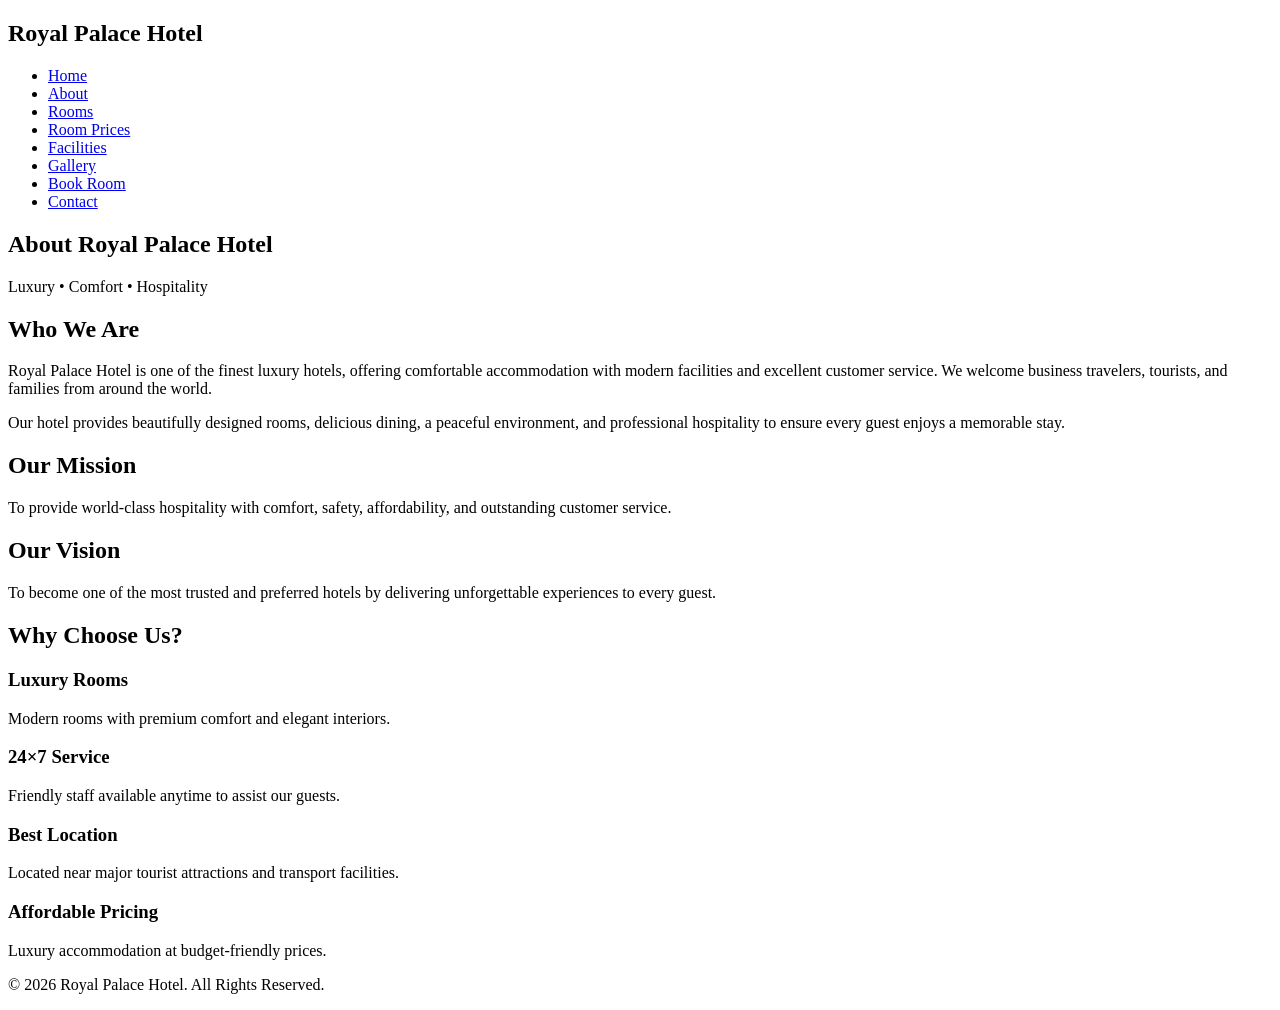
==== Hotel website/about.html @ 419771e3 "Add files via upload" ====
<!DOCTYPE html>
<html lang="en">
<head>
    <meta charset="UTF-8">
    <meta name="viewport" content="width=device-width, initial-scale=1.0">
    <meta name="description" content="Learn more about Royal Palace Hotel, our mission and vision.">
    <meta name="keywords" content="About Hotel, Luxury Hotel, Hospitality">
    <title>Royal Palace Hotel | About</title>

    <link rel="stylesheet" href="css/style.css">
</head>
<body>

<header>
    <nav class="navbar">
        <h2 class="logo">Royal Palace Hotel</h2>

        <ul class="nav-links">
            <li><a href="index.html">Home</a></li>
            <li><a href="about.html" class="active">About</a></li>
            <li><a href="rooms.html">Rooms</a></li>
            <li><a href="roomprices.html">Room Prices</a></li>
            <li><a href="facilities.html">Facilities</a></li>
            <li><a href="gallery.html">Gallery</a></li>
            <li><a href="roombooking.html">Book Room</a></li>
            <li><a href="contact.html">Contact</a></li>
        </ul>
    </nav>
</header>

<section class="page-banner">
    <h1>About Royal Palace Hotel</h1>
    <p>Luxury • Comfort • Hospitality</p>
</section>

<section class="about">
    <h2>Who We Are</h2>

    <p>
        Royal Palace Hotel is one of the finest luxury hotels, offering
        comfortable accommodation with modern facilities and excellent
        customer service. We welcome business travelers, tourists, and
        families from around the world.
    </p>

    <p>
        Our hotel provides beautifully designed rooms, delicious dining,
        a peaceful environment, and professional hospitality to ensure
        every guest enjoys a memorable stay.
    </p>
</section>

<section class="mission">
    <h2>Our Mission</h2>

    <p>
        To provide world-class hospitality with comfort, safety,
        affordability, and outstanding customer service.
    </p>

    <h2>Our Vision</h2>

    <p>
        To become one of the most trusted and preferred hotels by
        delivering unforgettable experiences to every guest.
    </p>
</section>

<section class="why-choose">
    <h2>Why Choose Us?</h2>

    <div class="cards">

        <div class="card">
            <h3>Luxury Rooms</h3>
            <p>Modern rooms with premium comfort and elegant interiors.</p>
        </div>

        <div class="card">
            <h3>24×7 Service</h3>
            <p>Friendly staff available anytime to assist our guests.</p>
        </div>

        <div class="card">
            <h3>Best Location</h3>
            <p>Located near major tourist attractions and transport facilities.</p>
        </div>

        <div class="card">
            <h3>Affordable Pricing</h3>
            <p>Luxury accommodation at budget-friendly prices.</p>
        </div>

    </div>
</section>

<footer>
    <p>&copy; 2026 Royal Palace Hotel. All Rights Reserved.</p>
</footer>

</body>
</html>
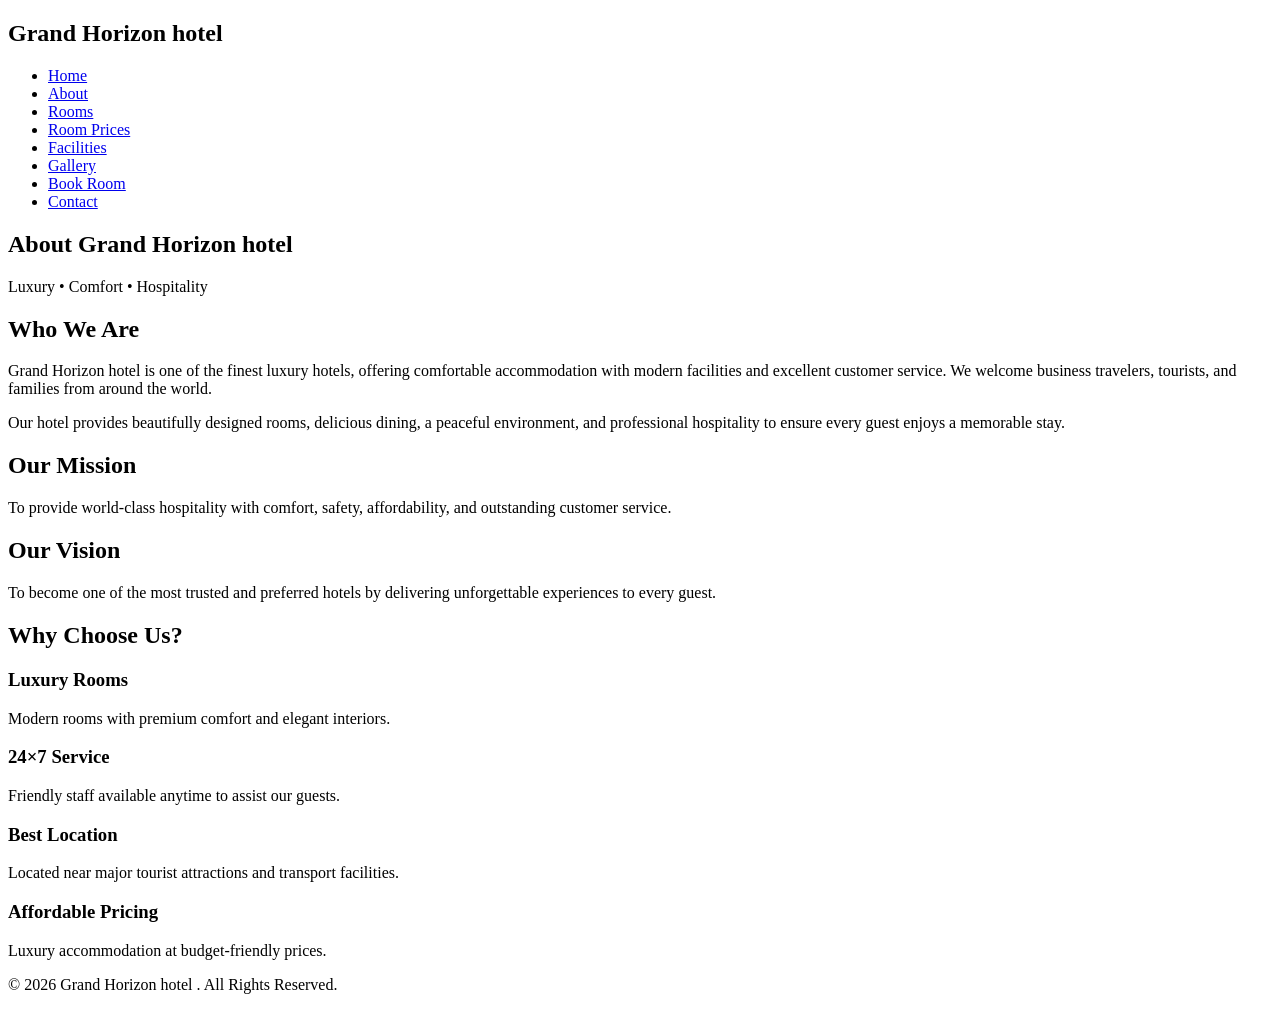
==== commit f8faf5b3: "Change hotel name to Grand Horizon hotel Updated the hotel name from 'Royal Palace Hotel' to 'Grand " ====
--- a/Hotel website/about.html
+++ b/Hotel website/about.html
@@ -5,7 +5,7 @@
     <meta name="viewport" content="width=device-width, initial-scale=1.0">
     <meta name="description" content="Learn more about Royal Palace Hotel, our mission and vision.">
     <meta name="keywords" content="About Hotel, Luxury Hotel, Hospitality">
-    <title>Royal Palace Hotel | About</title>
+    <title>Grand Horizon hotel | About</title>
 
     <link rel="stylesheet" href="css/style.css">
 </head>
@@ -13,7 +13,7 @@
 
 <header>
     <nav class="navbar">
-        <h2 class="logo">Royal Palace Hotel</h2>
+        <h2 class="logo">Grand Horizon hotel </h2>
 
         <ul class="nav-links">
             <li><a href="index.html">Home</a></li>
@@ -29,7 +29,7 @@
 </header>
 
 <section class="page-banner">
-    <h1>About Royal Palace Hotel</h1>
+    <h1>About Grand Horizon hotel </h1>
     <p>Luxury • Comfort • Hospitality</p>
 </section>
 
@@ -37,7 +37,7 @@
     <h2>Who We Are</h2>
 
     <p>
-        Royal Palace Hotel is one of the finest luxury hotels, offering
+        Grand Horizon hotel  is one of the finest luxury hotels, offering
         comfortable accommodation with modern facilities and excellent
         customer service. We welcome business travelers, tourists, and
         families from around the world.
@@ -95,8 +95,8 @@
 </section>
 
 <footer>
-    <p>&copy; 2026 Royal Palace Hotel. All Rights Reserved.</p>
+    <p>&copy; 2026 Grand Horizon hotel . All Rights Reserved.</p>
 </footer>
 
 </body>
-</html>+</html>
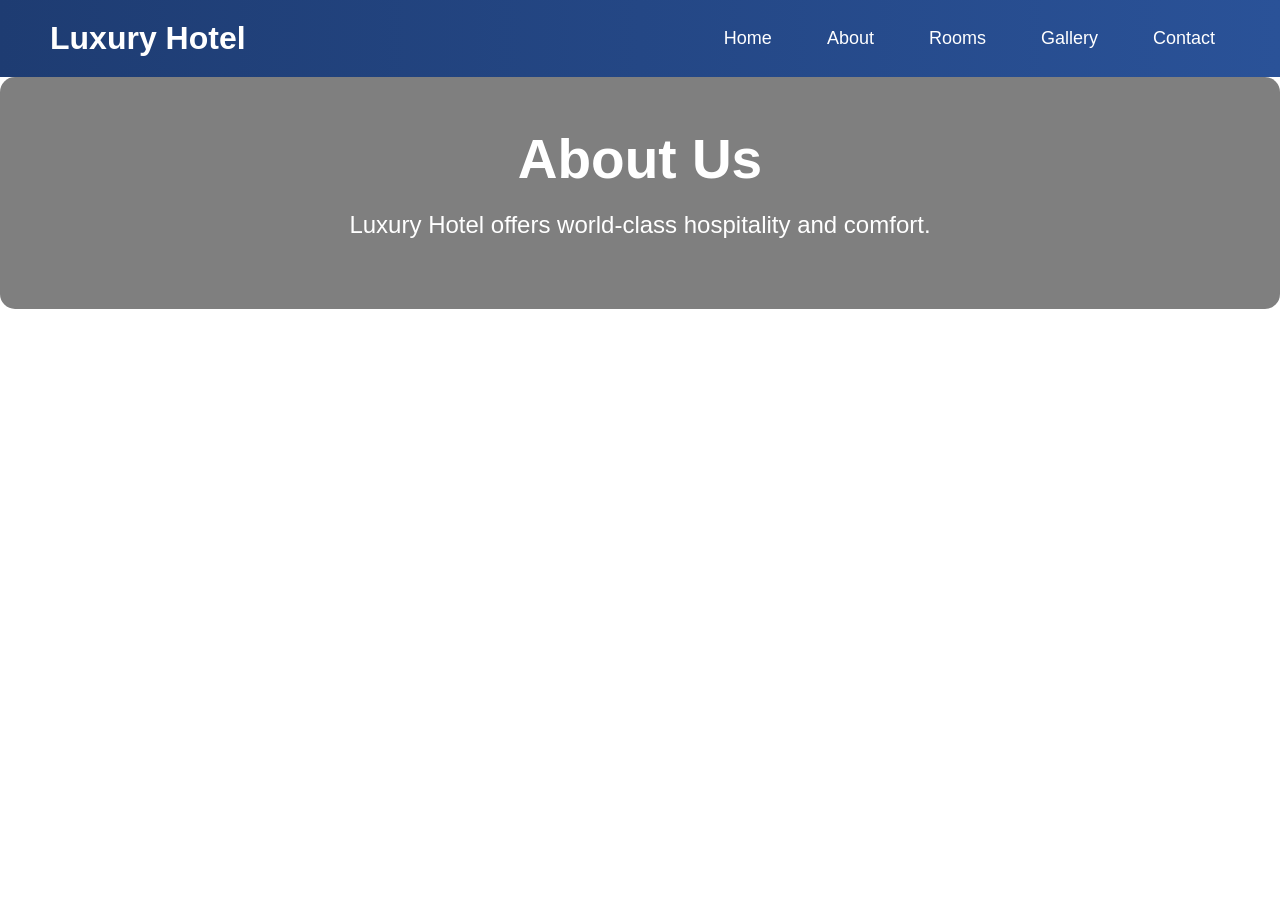
==== commit 61db017a: "Add files via upload" ====
--- a/Hotel website/about.html
+++ b/Hotel website/about.html
@@ -1,102 +1,26 @@
 <!DOCTYPE html>
-<html lang="en">
+<html>
 <head>
-    <meta charset="UTF-8">
-    <meta name="viewport" content="width=device-width, initial-scale=1.0">
-    <meta name="description" content="Learn more about Royal Palace Hotel, our mission and vision.">
-    <meta name="keywords" content="About Hotel, Luxury Hotel, Hospitality">
-    <title>Grand Horizon hotel | About</title>
-
-    <link rel="stylesheet" href="css/style.css">
+    <title>About</title>
+    <link rel="stylesheet" href="style.css">
 </head>
 <body>
 
-<header>
-    <nav class="navbar">
-        <h2 class="logo">Grand Horizon hotel </h2>
+<nav>
+    <h2>Luxury Hotel</h2>
+    <ul>
+        <li><a href="index.html">Home</a></li>
+        <li><a href="about.html">About</a></li>
+        <li><a href="rooms.html">Rooms</a></li>
+        <li><a href="gallery.html">Gallery</a></li>
+        <li><a href="contact.html">Contact</a></li>
+    </ul>
+</nav>
 
-        <ul class="nav-links">
-            <li><a href="index.html">Home</a></li>
-            <li><a href="about.html" class="active">About</a></li>
-            <li><a href="rooms.html">Rooms</a></li>
-            <li><a href="roomprices.html">Room Prices</a></li>
-            <li><a href="facilities.html">Facilities</a></li>
-            <li><a href="gallery.html">Gallery</a></li>
-            <li><a href="roombooking.html">Book Room</a></li>
-            <li><a href="contact.html">Contact</a></li>
-        </ul>
-    </nav>
-</header>
-
-<section class="page-banner">
-    <h1>About Grand Horizon hotel </h1>
-    <p>Luxury • Comfort • Hospitality</p>
-</section>
-
-<section class="about">
-    <h2>Who We Are</h2>
-
-    <p>
-        Grand Horizon hotel  is one of the finest luxury hotels, offering
-        comfortable accommodation with modern facilities and excellent
-        customer service. We welcome business travelers, tourists, and
-        families from around the world.
-    </p>
-
-    <p>
-        Our hotel provides beautifully designed rooms, delicious dining,
-        a peaceful environment, and professional hospitality to ensure
-        every guest enjoys a memorable stay.
-    </p>
-</section>
-
-<section class="mission">
-    <h2>Our Mission</h2>
-
-    <p>
-        To provide world-class hospitality with comfort, safety,
-        affordability, and outstanding customer service.
-    </p>
-
-    <h2>Our Vision</h2>
-
-    <p>
-        To become one of the most trusted and preferred hotels by
-        delivering unforgettable experiences to every guest.
-    </p>
-</section>
-
-<section class="why-choose">
-    <h2>Why Choose Us?</h2>
-
-    <div class="cards">
-
-        <div class="card">
-            <h3>Luxury Rooms</h3>
-            <p>Modern rooms with premium comfort and elegant interiors.</p>
-        </div>
-
-        <div class="card">
-            <h3>24×7 Service</h3>
-            <p>Friendly staff available anytime to assist our guests.</p>
-        </div>
-
-        <div class="card">
-            <h3>Best Location</h3>
-            <p>Located near major tourist attractions and transport facilities.</p>
-        </div>
-
-        <div class="card">
-            <h3>Affordable Pricing</h3>
-            <p>Luxury accommodation at budget-friendly prices.</p>
-        </div>
-
-    </div>
-</section>
-
-<footer>
-    <p>&copy; 2026 Grand Horizon hotel . All Rights Reserved.</p>
-</footer>
+<div class="content">
+    <h1>About Us</h1>
+    <p>Luxury Hotel offers world-class hospitality and comfort.</p>
+</div>
 
 </body>
-</html>
+</html>
--- a/Hotel website/style.css
+++ b/Hotel website/style.css
@@ -0,0 +1,107 @@
+*{
+    margin:0;
+    padding:0;
+    box-sizing:border-box;
+}
+
+body{
+    font-family:Arial, sans-serif;
+}
+
+nav{
+    background:linear-gradient(to right,#1e3c72,#2a5298);
+    display:flex;
+    justify-content:space-between;
+    align-items:center;
+    padding:20px 50px;
+}
+
+nav h2{
+    color:white;
+    font-size:32px;
+}
+
+nav ul{
+    display:flex;
+    list-style:none;
+}
+
+nav ul li{
+    margin-left:25px;
+}
+
+nav ul li a{
+    color:white;
+    text-decoration:none;
+    font-size:18px;
+    padding:8px 15px;
+    border-radius:5px;
+}
+
+nav ul li a:hover{
+    background:white;
+    color:#2a5298;
+}
+
+.hero{
+    height:90vh;
+    background:url("images/mainhotel.jpg.jpeg");
+    background-size:cover;
+    background-position:center;
+    display:flex;
+    justify-content:center;
+    align-items:center;
+}
+
+.content{
+    background:rgba(0,0,0,0.5);
+    padding:50px;
+    border-radius:15px;
+    text-align:center;
+    color:white;
+}
+
+.content h1{
+    font-size:55px;
+    margin-bottom:20px;
+}
+
+.content p{
+    font-size:24px;
+    margin-bottom:20px;
+}
+
+button{
+    padding:14px 30px;
+    border:none;
+    background:#ff9800;
+    color:white;
+    font-size:18px;
+    border-radius:8px;
+    cursor:pointer;
+}
+
+button:hover{
+    background:#e68900;
+}
+
+.title{
+    text-align:center;
+    margin:30px;
+    font-size:40px;
+    color:#2a5298;
+}
+
+.gallery{
+    display:flex;
+    justify-content:center;
+    flex-wrap:wrap;
+    gap:20px;
+    padding:20px;
+}
+
+.gallery img{
+    width:300px;
+    height:220px;
+    border-radius:12px;
+}
